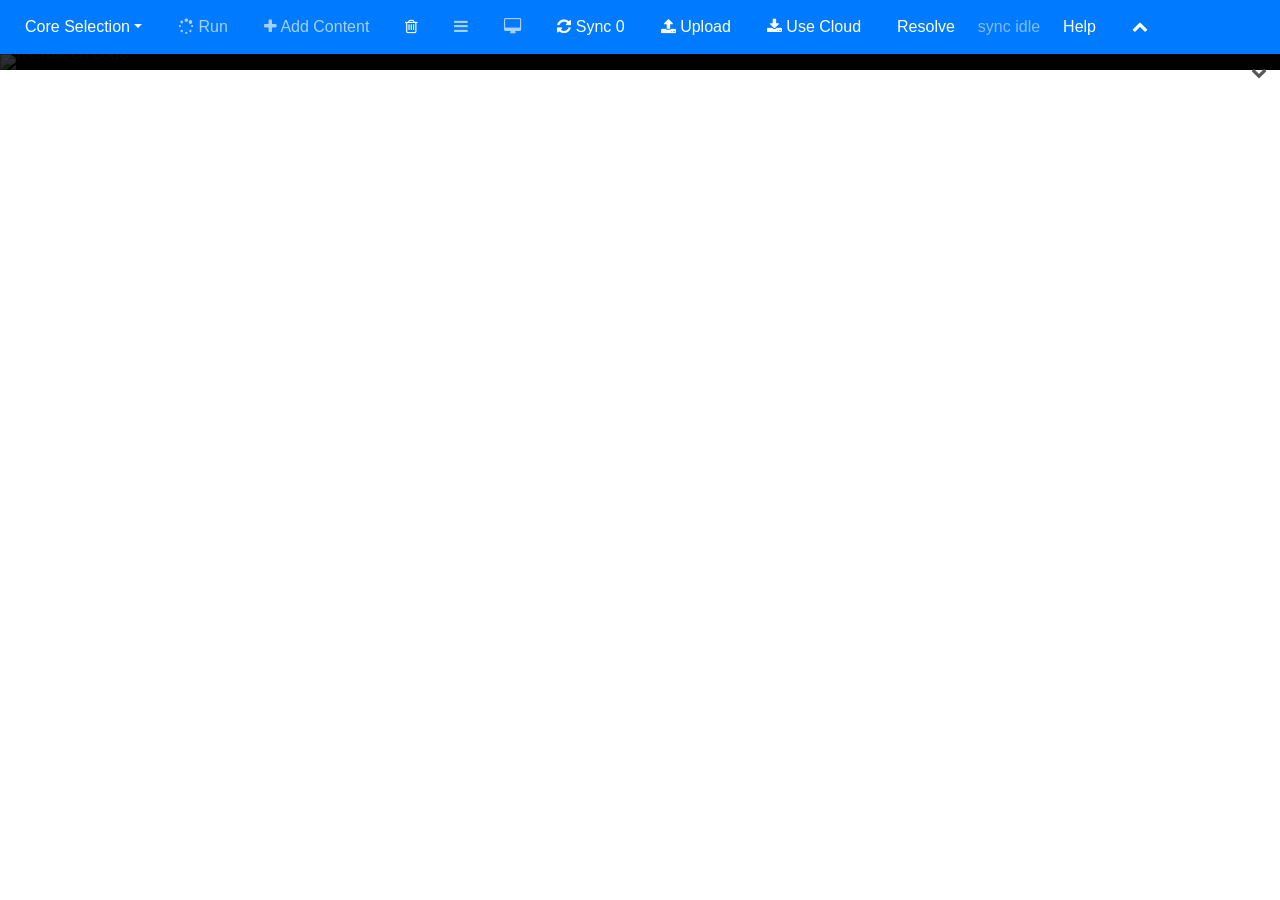
==== pkg/emscripten/libretro/index.html @ 678416bb "Add web save sync support" ====
<!doctype html>
<html lang="en">
   <head>
      <meta charset="utf-8">
      <title>RetroArch Web Player</title>
      <meta name="viewport" content="width=device-width, initial-scale=1">
      <!-- Bootstrap core CSS -->
      <link rel="stylesheet" type="text/css" href="https://cdnjs.cloudflare.com/ajax/libs/twitter-bootstrap/4.0.0-alpha.3/css/bootstrap.min.css">
      <!-- Font Awesome -->
      <link rel="stylesheet" type="text/css" href="https://maxcdn.bootstrapcdn.com/font-awesome/4.6.0/css/font-awesome.min.css">
      <!-- Material Design Bootstrap -->
      <link rel="stylesheet" type="text/css" href="https://cdnjs.cloudflare.com/ajax/libs/mdbootstrap/4.1.1/css/mdb.min.css">
      <link rel="stylesheet" type="text/css" href="libretro.css">
      <link rel="shortcut icon" href="media/retroarch.ico" />
   </head>
   <body>
      <!--Navbar-->
      <nav class="navbar navbar-dark bg-primary webplayer-navbar">
         <div class="container webplayer-navbar-inner">
            <!--navbar content-->
            <div class="navbar-toggleable-xs webplayer-toolbar">
               <!--Links-->
               <ul class="nav navbar-nav webplayer-toolbar-list">
                  <div class="dropdown webplayer-toolbar-items">
                     <li class="nav-item dropdown webplayer-toolbar-item">
                        <button class="btn btn-primary dropdown-toggle" type="button" id="dropdownMenu1" data-toggle="dropdown" aria-haspopup="true" aria-expanded="false">Core Selection</button>
                        <div class="dropdown-menu dropdown-primary" aria-labelledby="dropdownMenu1" data-dropdown-in="fadeIn" data-dropdown-out="fadeOut" id="core-selector"></div>
                        <button class="btn btn-primary disabled" id="btnRun" disabled>
                        <span class="fa fa-spinner fa-spin" id="icnRun"></span> Run
                        </button>
                        <button class="btn btn-primary disabled" id="btnAdd" disabled>
                        <span class="fa fa-plus" id="icnAdd"></span> Add Content
                        </button>
                        <input style="display: none" type="file" id="btnRom" name="upload" multiple />
                        <button class="btn btn-primary tooltip-enable" id="btnClean" title="Cleanup storage">
                        <span class="fa fa-trash-o" id="icnClean"></span> <span class="sr-only">Cleanup</span>
                        </button>
                        <button class="btn btn-primary disabled tooltip-enable" id="btnMenu" title="Menu toggle" disabled>
                        <span class="fa fa-bars" id="icnMenu"></span> <span class="sr-only">Menu</span>
                        </button>
                        <button class="btn btn-primary disabled tooltip-enable" id="btnFullscreen" title="Fullscreen" disabled>
                        <span class="fa fa-desktop" id="icnFullscreen"></span> <span class="sr-only">Fullscreen</span>
                        </button>
                        <button class="btn btn-primary tooltip-enable" id="btnSync" title="Sync saves and states">
                        <span class="fa fa-refresh" id="icnSync"></span> Sync <span id="syncConflicts" class="tag tag-danger">0</span>
                        </button>
                        <button class="btn btn-primary tooltip-enable" id="btnUploadSync" title="Upload local saves and states">
                        <span class="fa fa-upload" id="icnUploadSync"></span> Upload
                        </button>
                        <button class="btn btn-primary tooltip-enable" id="btnDownloadSync" title="Replace local saves and states with cloud data">
                        <span class="fa fa-download" id="icnDownloadSync"></span> Use Cloud
                        </button>
                        <button class="btn btn-primary tooltip-enable" id="btnSyncConflicts" title="Resolve sync conflicts" data-toggle="modal" data-target="#syncModal">
                        Resolve
                        </button>
                        <span class="navbar-text" id="syncStatus">sync idle</span>
                        <button type="button" class="btn btn-primary tooltip-enable" data-toggle="modal" data-target="#helpModal">Help</button>
                     </li>
                  </div>
               </ul>
               <div class="toggleMenu">
                  <button class="btn btn-primary" id="btnHideMenu" title="Toggle Menu">
                  <span class="fa fa-chevron-up" id="icnHideMenu"></span> <span class="sr-only">Hide Top Navigation</span>
                  </button>
               </div>
            </div>
            <!-- Basics steps modal for Web Libretro -->
            <div class="modal fade" id="helpModal" role="dialog"  style="color:black;">
               <div class="modal-dialog modal-lg">
                  <div class="modal-content">
                     <div class="modal-header">
                        <button type="button" class="close" data-dismiss="modal">&times;</button>
                        <h1 class="modal-title">Basics</h1>
                     </div>
                     <div class="modal-body">
                        <h3><b>Load Core</b></h3>
                        <p>Load your core by clicking on the first tab. Scroll down until you reach the desired Core. We will use Nestopia for now. Don't forget - Content must be compatible with the matched Core.</p>
                        <ul>
                           <li>Nes: <i>NESTOPIA</i></li>
                           <li>Game Boy / Color: <i>Gambatte</i></li>
                        </ul>
                        <p>etc.</p>
                        <p></p>
                        <h3><b>Load Content</b></h3>
                        <p>After selecting Core, click Run. After RetroArch opens, click Add Content and select your compatible ROM.</p>
                        <ul>
                           <li>Nestopia > <i>YourGame.nes</i></li>
                           <li>Gambatte > <i>YourGame.gbc</i></li>
                        </ul>
                        <p>etc.</p>
                        <p></p>
                        <h3><b><span class="fa fa-trash-o"></span> Cleanup Storage</b></h3>
                        <p>The trashcan erases your existing configuration and presets. If the Web Player doesn't start, you should click the trashcan and refresh the cache in your browser (usually F5 or Shift+F5).</p>
                        <p></p>
                        <h3><b><span class="fa fa-bars"></span> Quick Menu</b></h3>
                        <p>If you click on the three line icons, the Quick Menu will open here as in RetroArch.</p>
                     </div>
                     <div class="modal-footer">
                        <button type="button" class="btn btn-default" data-dismiss="modal">Close</button>
                     </div>
                  </div>
               </div>
            </div>
            <div class="modal fade" id="syncModal" role="dialog" style="color:black;">
               <div class="modal-dialog modal-lg">
                  <div class="modal-content">
                     <div class="modal-header">
                        <button type="button" class="close" data-dismiss="modal">&times;</button>
                        <h1 class="modal-title">Sync Conflicts</h1>
                     </div>
                     <div class="modal-body" id="syncConflictList">
                        <p>No pending conflicts.</p>
                     </div>
                     <div class="modal-footer">
                        <button type="button" class="btn btn-default" data-dismiss="modal">Close</button>
                     </div>
                  </div>
               </div>
            </div>
         </div>
         <!--/.navbar content-->
      </nav>
      <div class="bg-inverse webplayer-container">
         <div class="webplayer_border text-xs-center" id="canvas_div">
            <div class="showMenu">
               <button type="button" class="btn btn-link">
               <span class="fa fa-chevron-down" id="icnShowMenu"></span> <span class="sr-only">Show Top Navigation</span>
               </button>
            </div>
            <canvas class="webplayer" id="canvas" style="display: none"></canvas>
            <img class="webplayer-preview img-fluid" src="media/canvas.png" width="960" height="720" alt="RetroArch Logo">
         </div>
      </div>
      <script crossorigin="anonymous" src="//code.jquery.com/jquery-3.1.0.min.js"></script>
      <!-- <script crossorigin="anonymous" src="//rawgit.com/jeresig/jquery.hotkeys/master/jquery.hotkeys.js"></script> -->
      <script crossorigin="anonymous" src="//cdnjs.cloudflare.com/ajax/libs/tether/1.3.4/js/tether.min.js"></script>
      <script crossorigin="anonymous" src="//cdnjs.cloudflare.com/ajax/libs/twitter-bootstrap/4.0.0-alpha.3/js/bootstrap.min.js"></script>
      <!--script src="//wzrd.in/standalone/browserfs@0.6.1"></script-->
      <script src="browserfs.min.js"></script>
      <script src="core_list.js"></script>
      <script src="save-sync.js?v=20260602-114500"></script>
      <script src="libretro.js?v=20260602-114500"></script>
   </body>
</html>
---- pkg/emscripten/libretro/libretro.css ----
/**
 * RetroArch Web Player
 *
 * This provides the basic styling for the RetroArch web player.
 */

/**
 * Make sure the background of the player is black.
 * Also make sure line height is 0 so there's no extra space on the bottom.
 */
.webplayer-container {
  background-color: black;
  line-height: 0;
}

/**
 * Webplayer Preview when not loaded.
 */
.webplayer-preview {
  margin: 0 auto;
  cursor: wait;
  opacity: 0.2;
  transition: all 0.8s;
  -webkit-animation: loading 0.8s ease-in-out infinite alternate;
  -moz-animation: loading 0.8s ease-in-out infinite alternate;
  animation: loading 0.8s ease-in-out infinite alternate;
}
.webplayer-preview.loaded {
  cursor: pointer;
  opacity: 1;
  -webkit-animation: loaded 0.8s ease-in-out;
  -moz-animation: loaded 0.8s ease-in-out;
  animation: loaded 0.8s ease-in-out;
}
@keyframes loaded {
  from {
    opacity: 0.2;
  }
  to {
    opacity: 1;
  }
}
@-moz-keyframes loaded {
  from {
    opacity: 0.2;
  }
  to {
    opacity: 1;
  }
}
@-webkit-keyframes loaded {
  from {
    opacity: 0.2;
  }
  to {
    opacity: 1;
  }
}
@keyframes loading{
  from {
    opacity: 0.2;
  }
  to {
    opacity: 0.35;
  }
}
@-moz-keyframes loading{
  from {
    opacity: 0.2;
  }
  to {
    opacity: 0.35;
  }
}
@-webkit-keyframes loading {
  from {
    opacity: 0.2;
  }
  to {
    opacity: 0.35;
  }
}

canvas.webplayer {
  border: none;
  outline: none;
  width: 800px;
  height: 600px;
}

canvas.webplayer.webplayer-hide-cursor {
  cursor: none;
}

/**
 * Hack to make emscripten stop messing with the canvas size while in fullscreen.
 * Foiled again!
 */
:fullscreen canvas.webplayer {
  min-width: 100vw;
  max-width: 100vw;
  min-height: 100vh;
  max-height: 100vh;
}

textarea {
    font-family: monospace;
    font-size: 0.7em;
    height: 95%;
    width:  95%;
    border-style: none;
    border-color: transparent;
    overflow: auto;
    resize: none;
}

/**
 * Toggle Top Navigation
 */
.toggleMenu {
   float: right;
}
.showMenu {
   position: absolute;
   right: 0;
   cursor: pointer;
}
#icnShowMenu {
   color: #565656 !important;
}

.navbar {
  box-shadow: none;
  border-radius: 0px;
}

.webplayer-navbar {
  min-height: 0;
  padding: 8px 0;
}

.webplayer-navbar-inner {
  width: 100%;
  max-width: none;
  padding-left: 12px;
  padding-right: 12px;
}

.webplayer-toolbar {
  display: block;
  max-width: calc(100vw - 72px);
  overflow-x: auto;
  overflow-y: hidden;
  white-space: nowrap;
  -webkit-overflow-scrolling: touch;
}

.webplayer-toolbar-list,
.webplayer-toolbar-items,
.webplayer-toolbar-item {
  display: inline-flex;
  align-items: center;
  flex-wrap: nowrap;
  float: none;
  margin: 0;
  white-space: nowrap;
}

.webplayer-toolbar .btn,
.webplayer-toolbar .navbar-text {
  flex: 0 0 auto;
  margin-top: 0;
  margin-bottom: 0;
  margin-right: 10px;
  white-space: nowrap;
}

.webplayer-toolbar .navbar-text {
  display: inline-flex;
  align-items: center;
  min-height: 38px;
  padding-top: 0;
  padding-bottom: 0;
}

.webplayer-toolbar .dropdown-menu {
  white-space: normal;
}
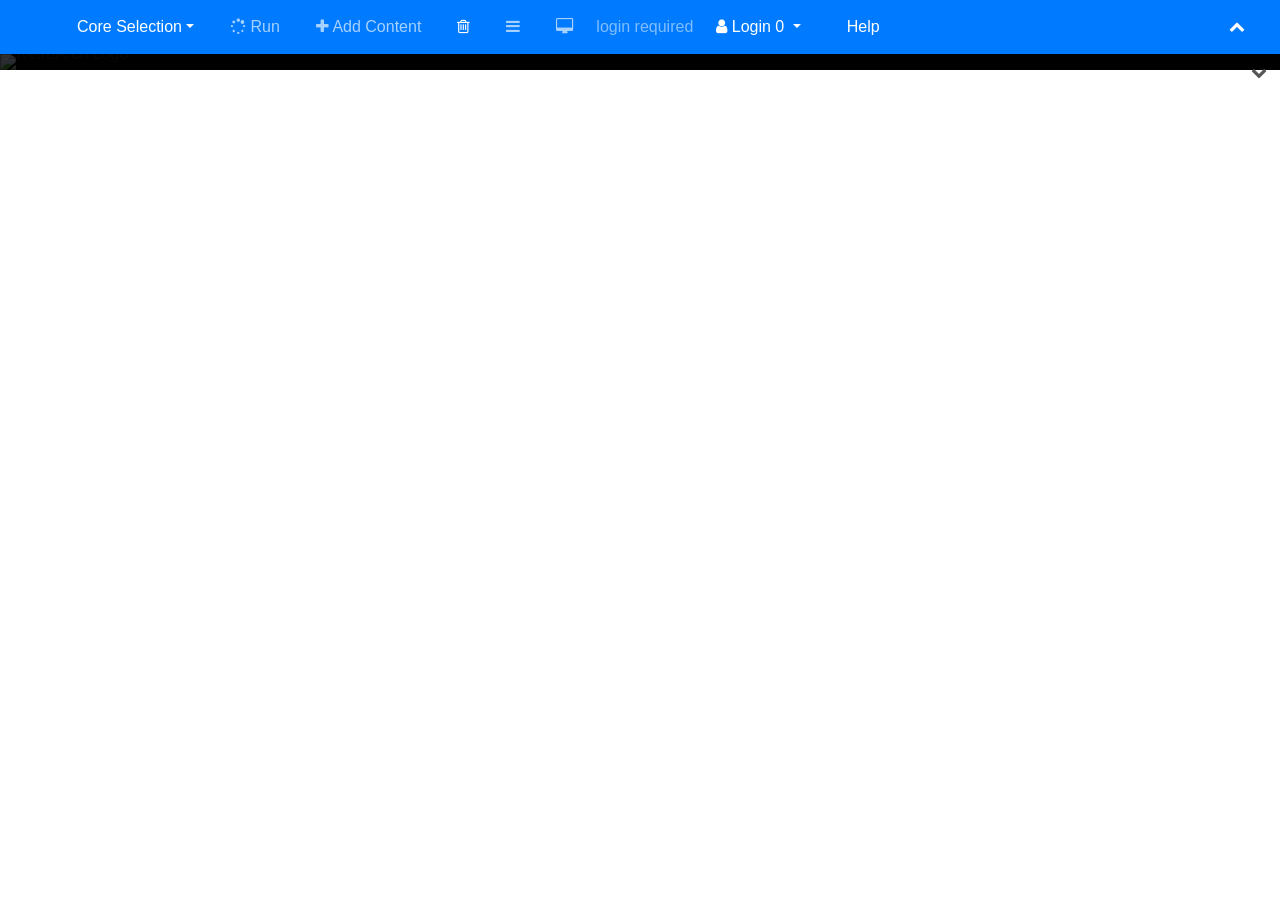
==== commit 501c7869: "Add user login for web save sync" ====
--- a/pkg/emscripten/libretro/index.html
+++ b/pkg/emscripten/libretro/index.html
@@ -41,19 +41,24 @@
                         <button class="btn btn-primary disabled tooltip-enable" id="btnFullscreen" title="Fullscreen" disabled>
                         <span class="fa fa-desktop" id="icnFullscreen"></span> <span class="sr-only">Fullscreen</span>
                         </button>
-                        <button class="btn btn-primary tooltip-enable" id="btnSync" title="Sync saves and states">
-                        <span class="fa fa-refresh" id="icnSync"></span> Sync <span id="syncConflicts" class="tag tag-danger">0</span>
-                        </button>
-                        <button class="btn btn-primary tooltip-enable" id="btnUploadSync" title="Upload local saves and states">
-                        <span class="fa fa-upload" id="icnUploadSync"></span> Upload
-                        </button>
-                        <button class="btn btn-primary tooltip-enable" id="btnDownloadSync" title="Replace local saves and states with cloud data">
-                        <span class="fa fa-download" id="icnDownloadSync"></span> Use Cloud
-                        </button>
-                        <button class="btn btn-primary tooltip-enable" id="btnSyncConflicts" title="Resolve sync conflicts" data-toggle="modal" data-target="#syncModal">
-                        Resolve
-                        </button>
                         <span class="navbar-text" id="syncStatus">sync idle</span>
+                        <div class="dropdown webplayer-user-menu">
+                           <button class="btn btn-primary dropdown-toggle" type="button" id="btnUserMenu" data-toggle="dropdown" aria-haspopup="true" aria-expanded="false">
+                           <span class="fa fa-user" id="icnUserMenu"></span> <span id="userMenuLabel">Login</span> <span id="syncConflicts" class="tag tag-danger">0</span>
+                           </button>
+                           <div class="dropdown-menu dropdown-primary" aria-labelledby="btnUserMenu" data-dropdown-in="fadeIn" data-dropdown-out="fadeOut" id="user-menu">
+                              <a class="dropdown-item auth-logged-out" href="#" id="menuLogin">Login</a>
+                              <a class="dropdown-item auth-logged-out" href="#" id="menuRegister">Register</a>
+                              <span class="dropdown-item disabled auth-logged-out" id="menuLoggedOutStatus">Cloud sync requires login</span>
+                              <span class="dropdown-item disabled auth-logged-in" id="menuUserName">User</span>
+                              <a class="dropdown-item auth-logged-in" href="#" id="menuSyncNow"><span class="fa fa-refresh" id="icnMenuSync"></span> Sync Now</a>
+                              <a class="dropdown-item auth-logged-in" href="#" id="menuUploadSync"><span class="fa fa-upload" id="icnMenuUploadSync"></span> Upload Local</a>
+                              <a class="dropdown-item auth-logged-in" href="#" id="menuDownloadSync"><span class="fa fa-download" id="icnMenuDownloadSync"></span> Use Cloud</a>
+                              <a class="dropdown-item auth-logged-in" href="#" id="menuSyncConflicts">Resolve Conflicts <span id="menuConflictCount" class="tag tag-danger">0</span></a>
+                              <div class="dropdown-divider auth-logged-in"></div>
+                              <a class="dropdown-item auth-logged-in" href="#" id="menuLogout">Logout</a>
+                           </div>
+                        </div>
                         <button type="button" class="btn btn-primary tooltip-enable" data-toggle="modal" data-target="#helpModal">Help</button>
                      </li>
                   </div>
@@ -117,6 +122,37 @@
                   </div>
                </div>
             </div>
+            <div class="modal fade webplayer-auth-modal" id="loginModal" role="dialog" style="color:black;">
+               <div class="modal-dialog">
+                  <div class="modal-content">
+                     <form id="loginForm">
+                        <div class="modal-header">
+                           <button type="button" class="close" data-dismiss="modal">&times;</button>
+                           <h1 class="modal-title">Cloud Login</h1>
+                        </div>
+                        <div class="modal-body">
+                           <div class="form-group">
+                              <label for="loginUsername">Username</label>
+                              <input type="text" class="form-control" id="loginUsername" autocomplete="username" required>
+                           </div>
+                           <div class="form-group">
+                              <label for="loginPassword">Password</label>
+                              <input type="password" class="form-control" id="loginPassword" autocomplete="current-password" required>
+                           </div>
+                           <div class="form-group auth-register-only">
+                              <label for="loginPasswordConfirm">Confirm Password</label>
+                              <input type="password" class="form-control" id="loginPasswordConfirm" autocomplete="new-password">
+                           </div>
+                           <p id="loginMessage" class="text-danger" aria-live="polite"></p>
+                        </div>
+                        <div class="modal-footer">
+                           <button type="button" class="btn btn-default" id="btnRegister">Register</button>
+                           <button type="submit" class="btn btn-primary" id="btnLoginSubmit">Login</button>
+                        </div>
+                     </form>
+                  </div>
+               </div>
+            </div>
          </div>
          <!--/.navbar content-->
       </nav>
@@ -138,7 +174,7 @@
       <!--script src="//wzrd.in/standalone/browserfs@0.6.1"></script-->
       <script src="browserfs.min.js"></script>
       <script src="core_list.js"></script>
-      <script src="save-sync.js?v=20260602-114500"></script>
-      <script src="libretro.js?v=20260602-114500"></script>
+      <script src="save-sync.js?v=20260602-190000"></script>
+      <script src="libretro.js?v=20260602-190000"></script>
    </body>
 </html>
--- a/pkg/emscripten/libretro/libretro.css
+++ b/pkg/emscripten/libretro/libretro.css
@@ -118,7 +118,10 @@
  * Toggle Top Navigation
  */
 .toggleMenu {
-   float: right;
+   position: absolute;
+   right: 12px;
+   top: 50%;
+   transform: translateY(-50%);
 }
 .showMenu {
    position: absolute;
@@ -140,6 +143,7 @@
 }
 
 .webplayer-navbar-inner {
+  position: relative;
   width: 100%;
   max-width: none;
   padding-left: 12px;
@@ -147,12 +151,14 @@
 }
 
 .webplayer-toolbar {
-  display: block;
-  max-width: calc(100vw - 72px);
-  overflow-x: auto;
-  overflow-y: hidden;
+  display: flex;
+  justify-content: center;
+  max-width: 100%;
+  min-width: 0;
+  overflow: visible;
+  padding-left: 52px;
+  padding-right: 52px;
   white-space: nowrap;
-  -webkit-overflow-scrolling: touch;
 }
 
 .webplayer-toolbar-list,
@@ -186,3 +192,180 @@
 .webplayer-toolbar .dropdown-menu {
   white-space: normal;
 }
+
+.webplayer-user-menu {
+  display: inline-flex;
+  flex: 0 0 auto;
+  margin-right: 10px;
+  position: relative;
+}
+
+.webplayer-user-menu .dropdown-menu {
+  left: auto;
+  min-width: 190px;
+  right: 0;
+  white-space: nowrap;
+}
+
+.webplayer-user-menu .dropdown-item.disabled {
+  opacity: 0.55;
+  pointer-events: none;
+}
+
+.webplayer-auth-modal .modal-dialog {
+  left: 50%;
+  margin: 76px 0 24px;
+  max-width: calc(100vw - 32px) !important;
+  position: fixed;
+  top: 0;
+  transform: translateX(-50%) !important;
+  width: 380px !important;
+}
+
+.webplayer-auth-modal.fade .modal-dialog,
+.webplayer-auth-modal.in .modal-dialog {
+  transform: translateX(-50%) !important;
+}
+
+.webplayer-auth-modal .modal-content {
+  background: #fff;
+  border: 1px solid rgba(0, 0, 0, 0.18);
+  border-radius: 6px;
+  box-shadow: 0 14px 34px rgba(0, 0, 0, 0.32);
+  color: #222;
+  overflow: hidden;
+  width: 100%;
+}
+
+#loginForm {
+  display: flex;
+  flex-direction: column;
+  margin: 0;
+  width: 100%;
+}
+
+.webplayer-auth-modal .modal-header,
+.webplayer-auth-modal .modal-footer {
+  box-sizing: border-box;
+  background: #fff;
+  border-color: #ddd;
+  padding: 16px 24px;
+  position: relative;
+  width: 100%;
+}
+
+.webplayer-auth-modal .modal-title {
+  color: #222;
+  font-size: 22px;
+  font-weight: 600;
+  line-height: 1.2;
+  margin: 0;
+  padding-right: 32px;
+  text-align: center;
+  width: 100%;
+}
+
+.webplayer-auth-modal .close {
+  background: transparent;
+  border: 0;
+  color: #777;
+  font-size: 28px;
+  font-weight: 400;
+  height: 32px;
+  line-height: 28px;
+  opacity: 0.8;
+  padding: 0;
+  position: absolute;
+  right: 14px;
+  text-shadow: none;
+  top: 12px;
+  width: 32px;
+}
+
+.webplayer-auth-modal .modal-body {
+  box-sizing: border-box;
+  background: #fff;
+  padding: 20px 24px 22px;
+  width: 100%;
+}
+
+.webplayer-auth-modal .modal-body,
+.webplayer-auth-modal .modal-footer {
+  align-items: center;
+  display: flex;
+  flex-direction: column;
+}
+
+.webplayer-auth-modal .form-group {
+  margin-left: auto;
+  margin-right: auto;
+  margin-bottom: 16px;
+  max-width: 300px;
+  width: 100%;
+}
+
+.webplayer-auth-modal label {
+  color: #333;
+  display: block;
+  font-size: 14px;
+  font-weight: 600;
+  line-height: 1.3;
+  margin-bottom: 6px;
+}
+
+#loginModal .form-control,
+#loginModal input.form-control {
+  -webkit-appearance: none;
+  appearance: none;
+  background: #fff;
+  background-image: none;
+  border: 1px solid #bbb;
+  border-radius: 4px;
+  box-sizing: border-box;
+  color: #222;
+  display: block;
+  font-size: 15px;
+  height: 38px !important;
+  line-height: 20px !important;
+  margin: 0;
+  max-width: 100%;
+  padding: 8px 10px !important;
+  position: static;
+  transition: border-color 0.15s ease, box-shadow 0.15s ease;
+  width: 100% !important;
+}
+
+#loginMessage {
+  margin: 4px auto 0;
+  max-width: 300px;
+  min-height: 20px;
+  width: 100%;
+}
+
+#loginModal .form-control:focus,
+#loginModal input.form-control:focus {
+  border-color: #33b5aa;
+  box-shadow: 0 0 0 2px rgba(51, 181, 170, 0.16);
+  outline: none;
+}
+
+.webplayer-auth-modal .modal-footer {
+  flex-direction: row;
+  justify-content: center;
+}
+
+.webplayer-auth-modal .modal-footer .btn {
+  margin: 0 0 0 10px;
+  min-width: 92px;
+  padding: 9px 16px;
+}
+
+@media (max-width: 960px) {
+  .webplayer-toolbar {
+    justify-content: flex-start;
+    overflow-x: auto;
+    overflow-y: visible;
+    padding-left: 0;
+    -webkit-overflow-scrolling: touch;
+  }
+}
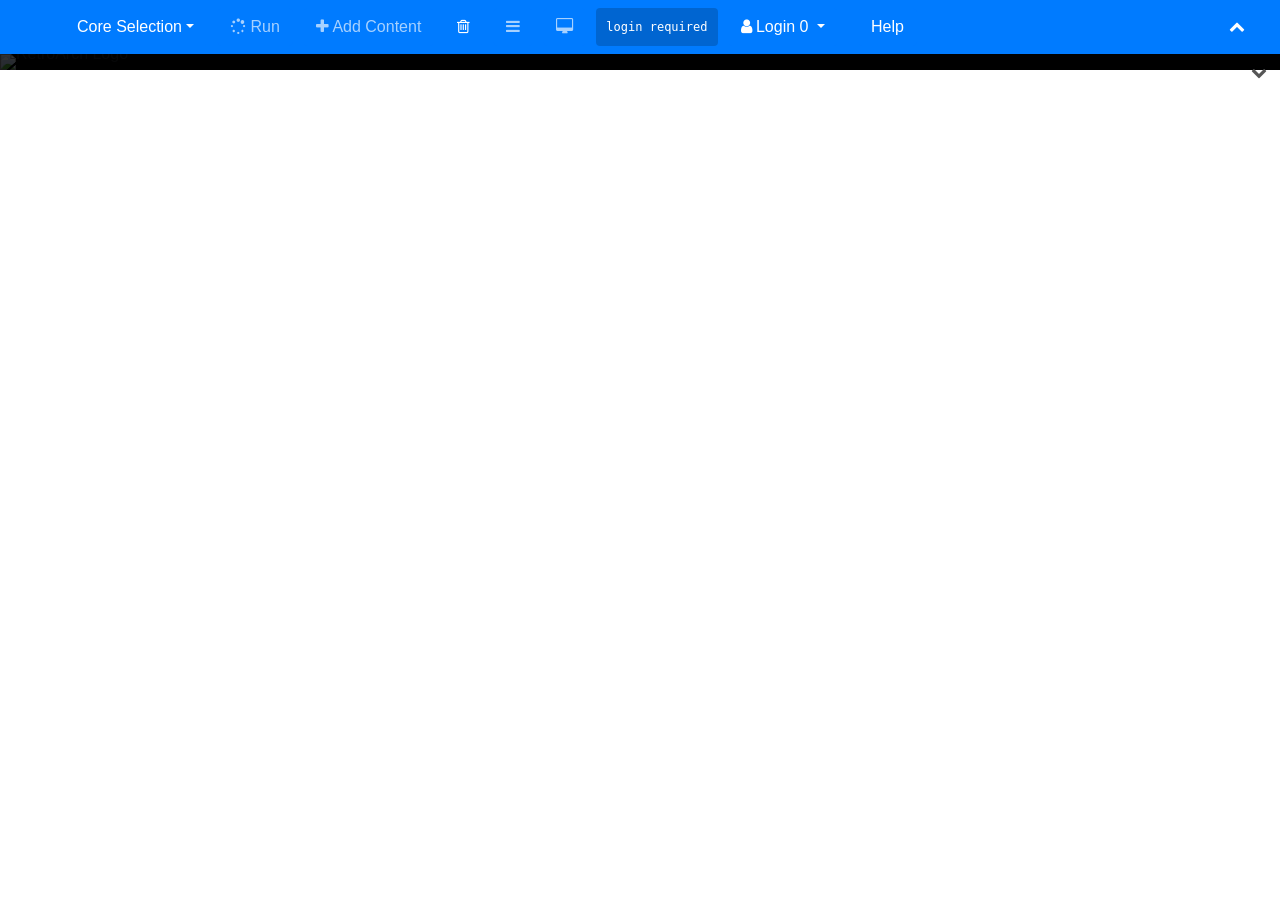
==== commit 418ec003: "Add user-based cloud sync for web and Android" ====
--- a/pkg/emscripten/libretro/index.html
+++ b/pkg/emscripten/libretro/index.html
@@ -10,7 +10,7 @@
       <link rel="stylesheet" type="text/css" href="https://maxcdn.bootstrapcdn.com/font-awesome/4.6.0/css/font-awesome.min.css">
       <!-- Material Design Bootstrap -->
       <link rel="stylesheet" type="text/css" href="https://cdnjs.cloudflare.com/ajax/libs/mdbootstrap/4.1.1/css/mdb.min.css">
-      <link rel="stylesheet" type="text/css" href="libretro.css">
+      <link rel="stylesheet" type="text/css" href="libretro.css?v=20260603-163500">
       <link rel="shortcut icon" href="media/retroarch.ico" />
    </head>
    <body>
@@ -51,6 +51,7 @@
                               <a class="dropdown-item auth-logged-out" href="#" id="menuRegister">Register</a>
                               <span class="dropdown-item disabled auth-logged-out" id="menuLoggedOutStatus">Cloud sync requires login</span>
                               <span class="dropdown-item disabled auth-logged-in" id="menuUserName">User</span>
+                              <span class="dropdown-item disabled auth-logged-in" id="menuSyncVersion">Cloud: not synced</span>
                               <a class="dropdown-item auth-logged-in" href="#" id="menuSyncNow"><span class="fa fa-refresh" id="icnMenuSync"></span> Sync Now</a>
                               <a class="dropdown-item auth-logged-in" href="#" id="menuUploadSync"><span class="fa fa-upload" id="icnMenuUploadSync"></span> Upload Local</a>
                               <a class="dropdown-item auth-logged-in" href="#" id="menuDownloadSync"><span class="fa fa-download" id="icnMenuDownloadSync"></span> Use Cloud</a>
@@ -69,6 +70,7 @@
                   </button>
                </div>
             </div>
+            <div id="syncNotice" class="sync-notice" aria-live="polite"></div>
             <!-- Basics steps modal for Web Libretro -->
             <div class="modal fade" id="helpModal" role="dialog"  style="color:black;">
                <div class="modal-dialog modal-lg">
@@ -174,7 +176,7 @@
       <!--script src="//wzrd.in/standalone/browserfs@0.6.1"></script-->
       <script src="browserfs.min.js"></script>
       <script src="core_list.js"></script>
-      <script src="save-sync.js?v=20260602-190000"></script>
-      <script src="libretro.js?v=20260602-190000"></script>
+      <script src="save-sync.js?v=20260603-163500"></script>
+      <script src="libretro.js?v=20260603-163500"></script>
    </body>
 </html>
--- a/pkg/emscripten/libretro/libretro.css
+++ b/pkg/emscripten/libretro/libretro.css
@@ -189,6 +189,19 @@
   padding-bottom: 0;
 }
 
+#syncStatus {
+  background: rgba(0, 0, 0, 0.18);
+  border-radius: 4px;
+  color: #fff;
+  font-family: monospace;
+  font-size: 12px;
+  max-width: 260px;
+  overflow: hidden;
+  padding-left: 10px;
+  padding-right: 10px;
+  text-overflow: ellipsis;
+}
+
 .webplayer-toolbar .dropdown-menu {
   white-space: normal;
 }
@@ -202,7 +215,7 @@
 
 .webplayer-user-menu .dropdown-menu {
   left: auto;
-  min-width: 190px;
+  min-width: 250px;
   right: 0;
   white-space: nowrap;
 }
@@ -210,6 +223,43 @@
 .webplayer-user-menu .dropdown-item.disabled {
   opacity: 0.55;
   pointer-events: none;
+}
+
+#menuSyncVersion {
+  color: rgba(255, 255, 255, 0.78);
+  font-family: monospace;
+  font-size: 12px;
+  max-width: 320px;
+  overflow: hidden;
+  text-overflow: ellipsis;
+}
+
+.sync-notice {
+  background: rgba(35, 43, 52, 0.96);
+  border: 1px solid rgba(255, 255, 255, 0.18);
+  border-radius: 4px;
+  box-shadow: 0 10px 24px rgba(0, 0, 0, 0.35);
+  color: #fff;
+  display: none;
+  font-size: 14px;
+  left: 50%;
+  line-height: 1.35;
+  max-width: calc(100vw - 32px);
+  padding: 10px 14px;
+  position: fixed;
+  text-align: center;
+  top: 58px;
+  transform: translateX(-50%);
+  white-space: nowrap;
+  z-index: 1200;
+}
+
+.sync-notice.show {
+  display: block;
+}
+
+.sync-notice.error {
+  background: rgba(150, 38, 38, 0.96);
 }
 
 .webplayer-auth-modal .modal-dialog {
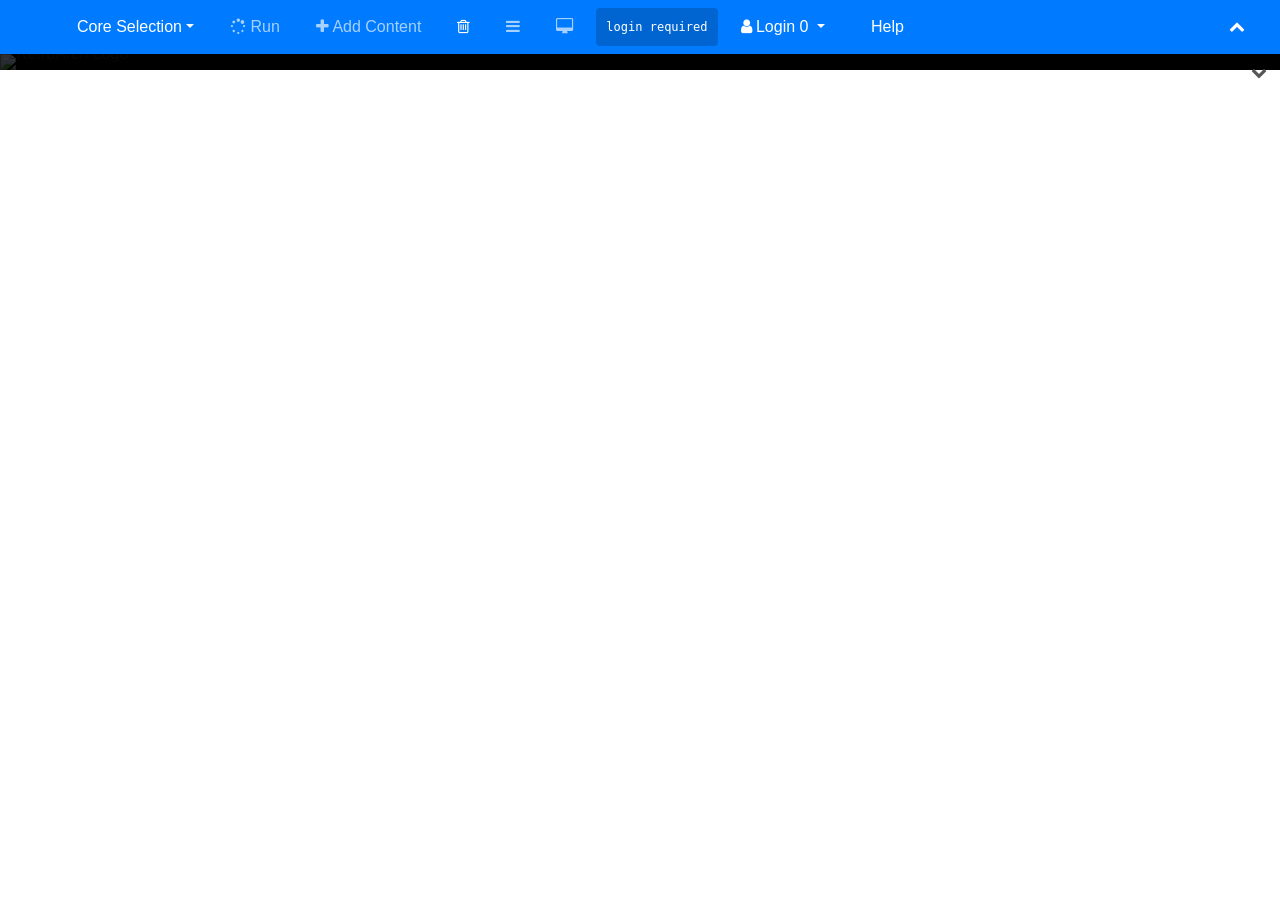
==== commit dd0d305f: "Add cross-platform state slot labels Support user-defined labels for savestate slots with synced met" ====
--- a/pkg/emscripten/libretro/index.html
+++ b/pkg/emscripten/libretro/index.html
@@ -176,7 +176,7 @@
       <!--script src="//wzrd.in/standalone/browserfs@0.6.1"></script-->
       <script src="browserfs.min.js"></script>
       <script src="core_list.js"></script>
-      <script src="save-sync.js?v=20260603-163500"></script>
-      <script src="libretro.js?v=20260603-163500"></script>
+      <script src="save-sync.js?v=20260604-160000"></script>
+      <script src="libretro.js?v=20260604-160000"></script>
    </body>
 </html>
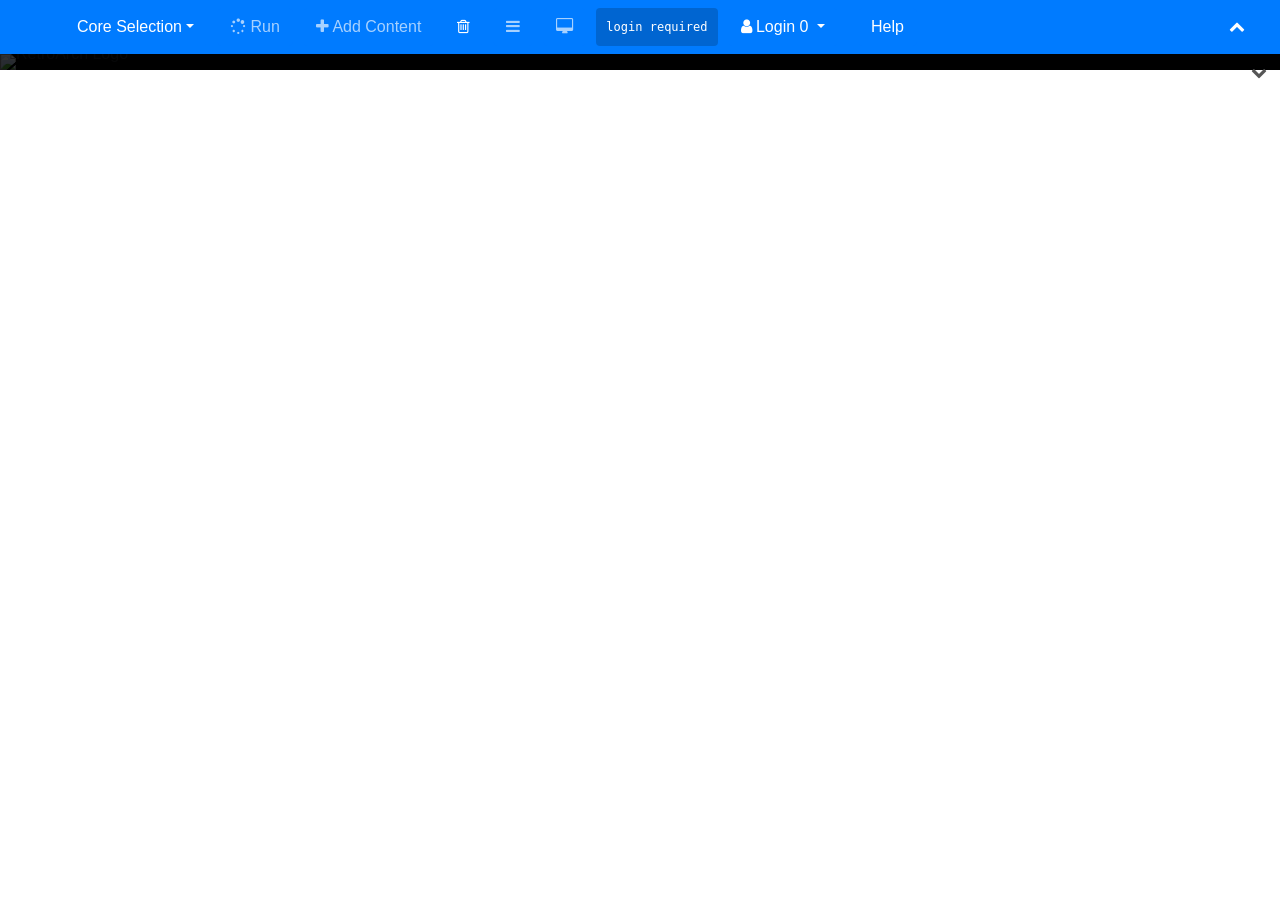
==== commit de25c9d3: "Enable web loading of legacy Android states" ====
--- a/pkg/emscripten/libretro/index.html
+++ b/pkg/emscripten/libretro/index.html
@@ -51,6 +51,8 @@
                               <a class="dropdown-item auth-logged-out" href="#" id="menuRegister">Register</a>
                               <span class="dropdown-item disabled auth-logged-out" id="menuLoggedOutStatus">Cloud sync requires login</span>
                               <span class="dropdown-item disabled auth-logged-in" id="menuUserName">User</span>
+                              <span class="dropdown-item disabled auth-logged-in" id="menuCloudGame">Game: not selected</span>
+                              <div id="cloud-game-menu"></div>
                               <span class="dropdown-item disabled auth-logged-in" id="menuSyncVersion">Cloud: not synced</span>
                               <a class="dropdown-item auth-logged-in" href="#" id="menuSyncNow"><span class="fa fa-refresh" id="icnMenuSync"></span> Sync Now</a>
                               <a class="dropdown-item auth-logged-in" href="#" id="menuUploadSync"><span class="fa fa-upload" id="icnMenuUploadSync"></span> Upload Local</a>
@@ -176,7 +178,7 @@
       <!--script src="//wzrd.in/standalone/browserfs@0.6.1"></script-->
       <script src="browserfs.min.js"></script>
       <script src="core_list.js"></script>
-      <script src="save-sync.js?v=20260604-160000"></script>
-      <script src="libretro.js?v=20260604-160000"></script>
+      <script src="save-sync.js?v=20260611-201520"></script>
+      <script src="libretro.js?v=20260611-201520"></script>
    </body>
 </html>
